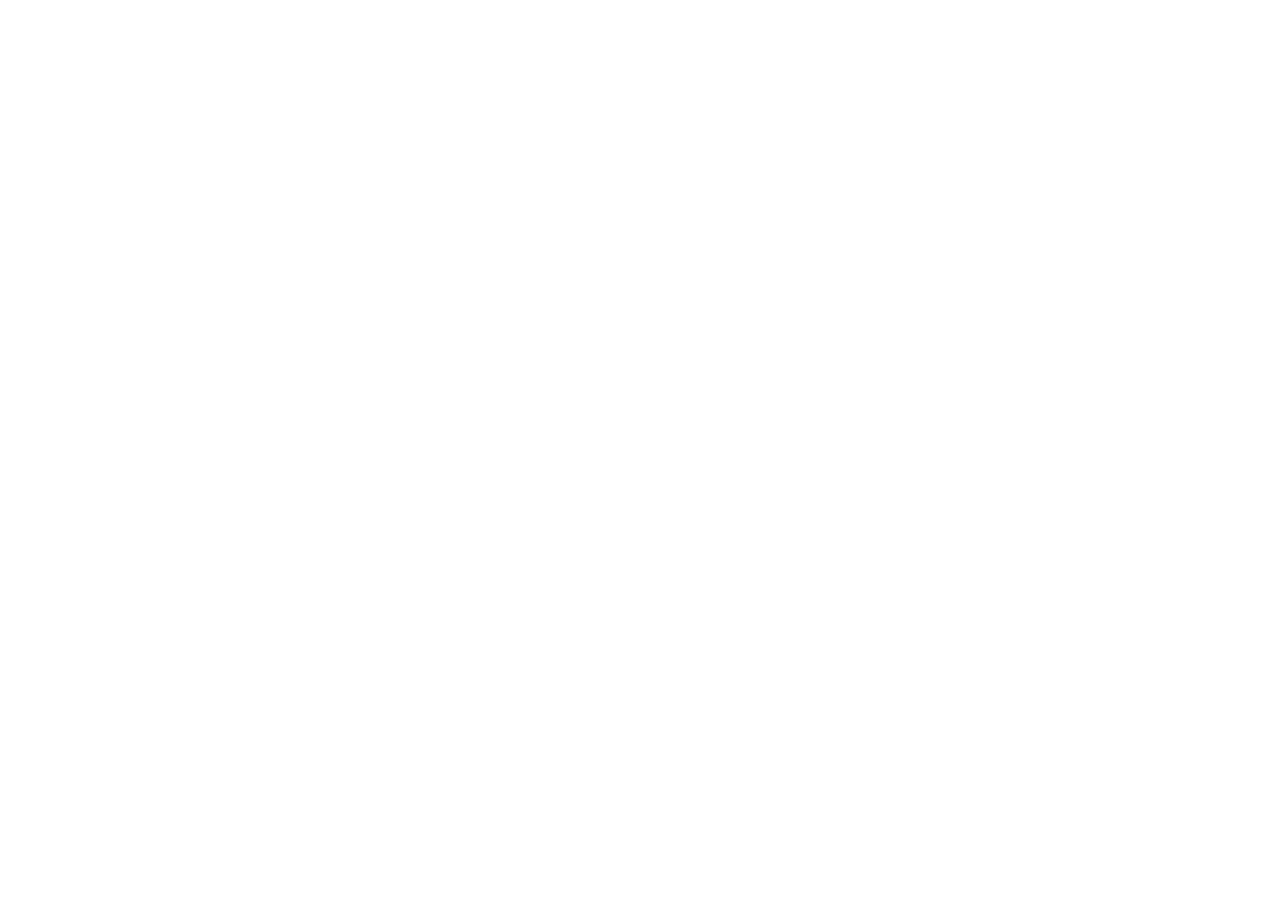
==== html/index.html @ 9e83e380 "set env" ====
<!doctype html>
<html lang="en">

<head>
    <!-- Required meta tags -->
    <meta charset="utf-8">
    <meta name="viewport" content="width=device-width, initial-scale=1">

    <!-- CSS -->
    <link rel="stylesheet" href="style.css">

    <title>Quiz App using JavaScript - @code.scientist x @codingtorque</title>
</head>

<body>
    <!-- Further code here -->

    <script src="/js/script.js"></script>
</body>

</html>
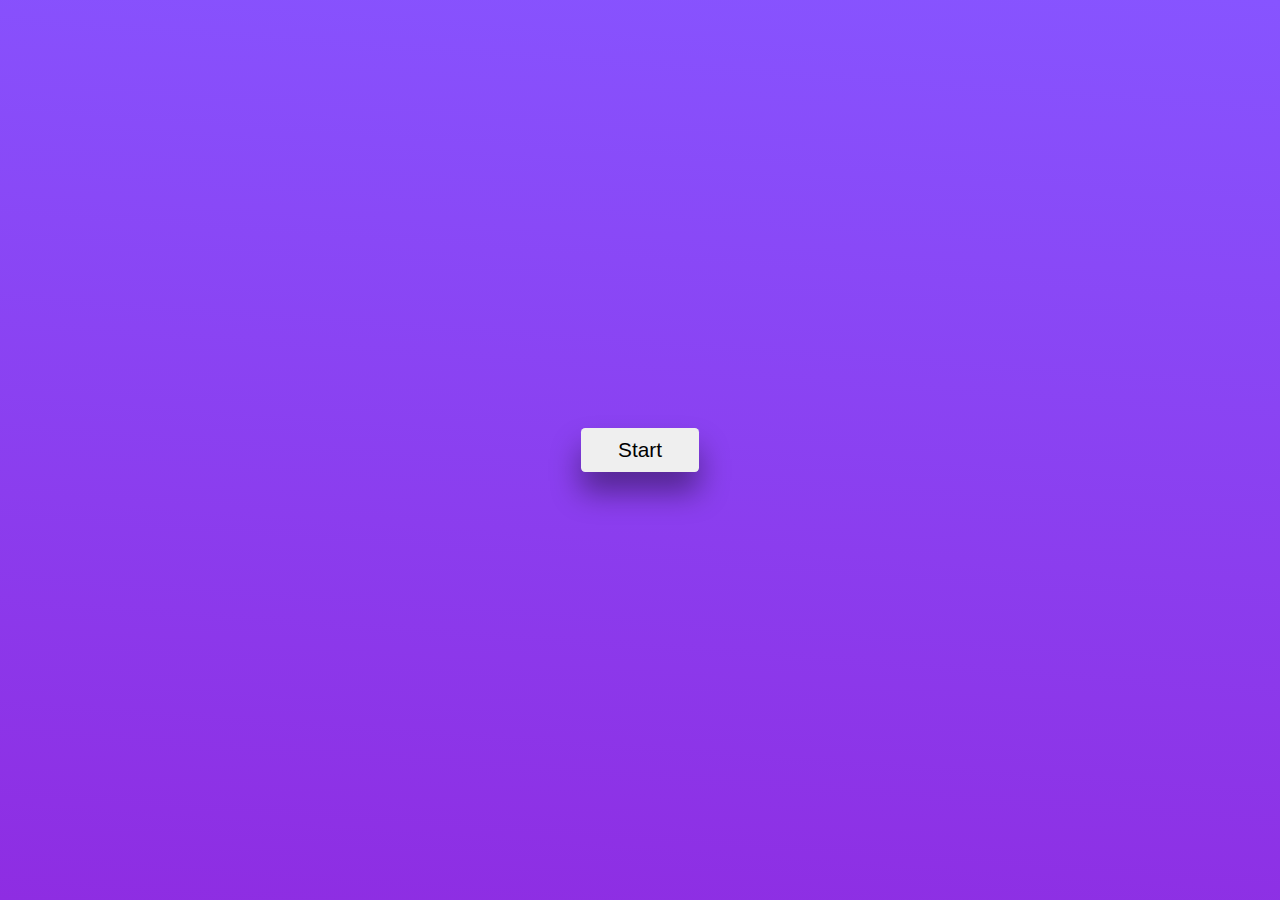
==== commit b3bfc5c8: "add logic for anser and quartion" ====
--- a/html/index.html
+++ b/html/index.html
@@ -7,14 +7,35 @@
     <meta name="viewport" content="width=device-width, initial-scale=1">
 
     <!-- CSS -->
-    <link rel="stylesheet" href="style.css">
+    <link rel="stylesheet" href="/css/style.css">
 
-    <title>Quiz App using JavaScript - @code.scientist x @codingtorque</title>
+    <title>wael</title>
 </head>
 
 <body>
-    <!-- Further code here -->
-
+    <div class="start-screen">
+        <button id="start-button">Start</button>
+    </div>
+    <div id="display-container">
+        <div class="header">
+            <div class="number-of-count">
+                <span class="number-of-question">1 of 3 questions</span>
+            </div>
+            <div class="timer-div">
+                <img src="https://uxwing.com/wp-content/themes/uxwing/download/time-and-date/stopwatch-icon.png"
+                    width="20px" />
+                <span class="time-left">10s</span>
+            </div>
+        </div>
+        <div id="container">
+            <!-- questions and options will be displayed here -->
+        </div>
+        <button id="next-button">Next</button>
+    </div>
+    <div class="score-container hide">
+        <div id="user-score">Demo Score</div>
+        <button id="restart">Restart</button>
+    </div>
     <script src="/js/script.js"></script>
 </body>
 
--- a/css/style.css
+++ b/css/style.css
@@ -0,0 +1,111 @@
+* {
+    padding: 0;
+    margin: 0;
+    box-sizing: border-box;
+    font-family: "Poppins", sans-serif;
+  }
+  body {
+    height: 100vh;
+    background: linear-gradient(184deg,#8754ff,#8E2DE2);
+  }
+  .start-screen,
+  .score-container {
+    position: absolute;
+    top: 0;
+    width: 100%;
+    height: 100%;
+    display: flex;
+    flex-direction: column;
+    align-items: center;
+    justify-content: center;
+  }
+  button {
+    border: none;
+    outline: none;
+    cursor: pointer;
+  }
+  #start-button,
+  #restart {
+    font-size: 1.3em;
+    padding: 0.5em 1.8em;
+    border-radius: 0.2em;
+    box-shadow: 0 20px 30px rgba(0, 0, 0, 0.4);
+  }
+  #restart {
+    margin-top: 0.9em;
+  }
+  #display-container {
+    background-color: #ffffff;
+    padding: 3.1em 1.8em;
+    width: 80%;
+    max-width: 37.5em;
+    margin: 0 auto;
+    position: absolute;
+    transform: translate(-50%, -50%);
+    top: 50%;
+    left: 50%;
+    border-radius: 0.6em;
+  }
+  .header {
+    margin-bottom: 1.8em;
+    display: flex;
+    justify-content: space-between;
+    align-items: center;
+    padding-bottom: 0.6em;
+    border-bottom: 0.1em solid #c0bfd2;
+  }
+  .timer-div {
+    background-color: #e1f5fe;
+    width: 7.5em;
+    border-radius: 1.8em;
+    display: flex;
+    align-items: center;
+    justify-content: space-between;
+    padding: 0.7em 1.8em;
+  }
+  .question {
+    margin-bottom: 1.25em;
+    font-weight: 600;
+  }
+  .option-div {
+    font-size: 0.9em;
+    width: 100%;
+    padding: 1em;
+    margin: 0.3em 0;
+    text-align: left;
+    outline: none;
+    background: transparent;
+    border: 1px solid #c0bfd2;
+    border-radius: 0.3em;
+  }
+  .option-div:disabled {
+    color: #000000;
+    cursor: not-allowed;
+  }
+  #next-button {
+    font-size: 1em;
+    margin-top: 1.5em;
+    background-color: #8754ff;
+    color: #ffffff;
+    padding: 0.7em 1.8em;
+    border-radius: 0.3em;
+    float: right;
+    box-shadow: 0px 20px 40px rgba(0, 0, 0, 0.3);
+  }
+  .hide {
+    display: none;
+  }
+  .incorrect {
+    background-color: #ffdde0;
+    color: #d32f2f;
+    border-color: #d32f2f;
+  }
+  .correct {
+    background-color: #e7f6d5;
+    color: #689f38;
+    border-color: #689f38;
+  }
+  #user-score {
+    font-size: 1.5em;
+    color: #ffffff;
+  }